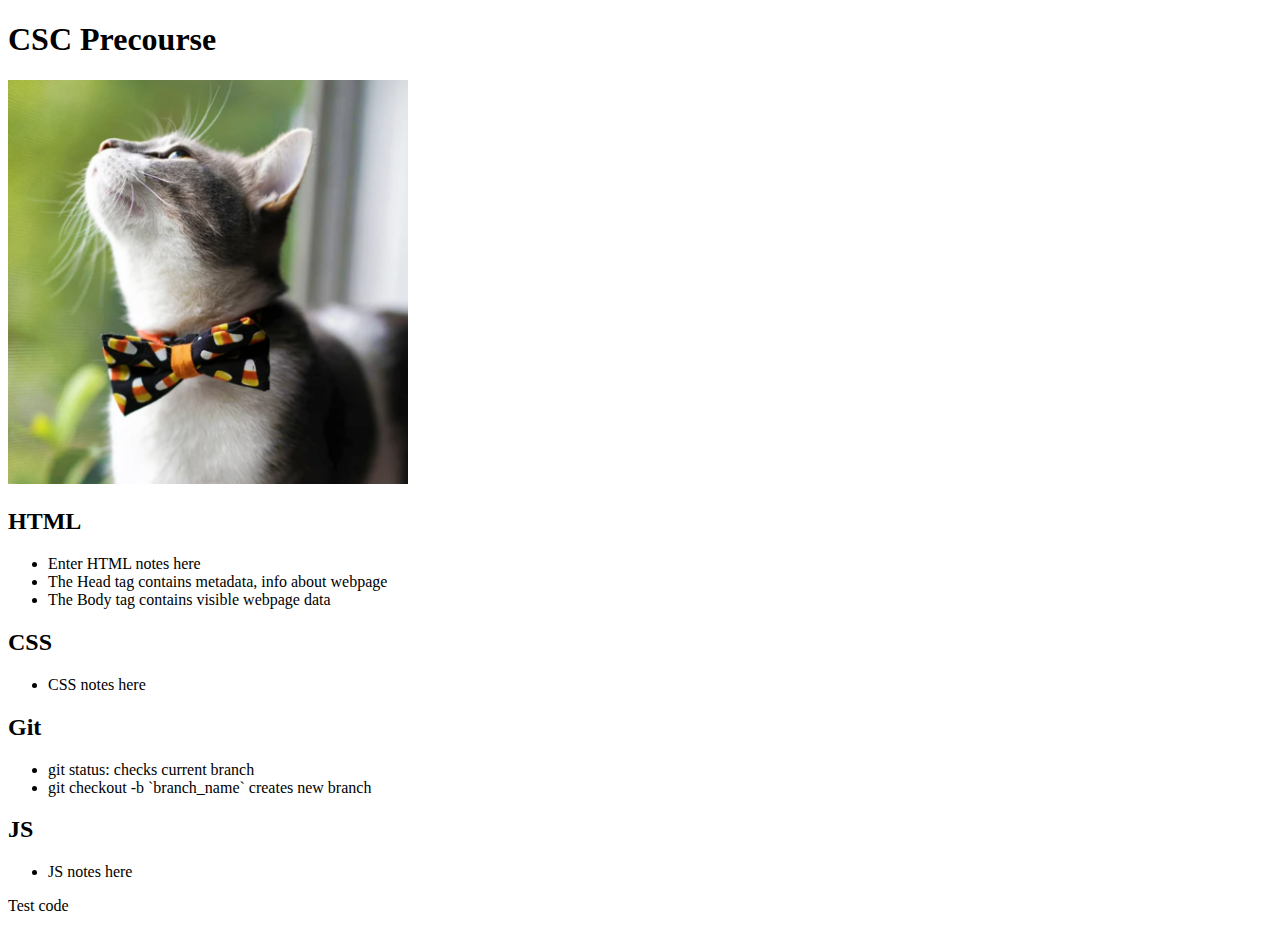
==== index.html.html @ 07a6cd5f "added html code" ====
<!DOCTYPE html>

<html lang="en">
    <head>
        <meta charset="UTF-8">
        <meta http-equiv="X-UA-Compatible" content="IE=edge">
        <meta name="viewport" content="width=device-width, initial-scale=1.0">
    </head>
    <body>
        <header id="top">
            <h1>CSC Precourse</h1>
            <img
                src = "./assets/bowtie-cat.png"
                alt="Profile image of cat wearing a bowtie."
                width="400"
                length="600"
                class="center"
            />
        </header>
        <main>

            <section class="card" id="html-section"> 
                <h2>HTML</h2>
                <ul>
                    <li>Enter HTML notes here</li>
                    <li>The Head tag contains metadata, info about webpage</li>
                    <li>The Body tag contains visible webpage data</li>
                </ul>
            </section>

            <section class="card" id="css-section"> 
                <h2>CSS</h2>
                <ul>
                    <li>CSS notes here</li>
                </ul>
            </section>

            <section class="card" id="git-section"> 
                <h2>Git</h2>
                <ul>
                    <li>git status: checks current branch</li>
                    <li>git checkout -b `branch_name` creates new branch</li>
                </ul>
            </section>

            <section class="card" id="javascript-section"> 
                <h2>JS</h2>
                <ul>
                    <li>JS notes here</li>
                </ul>
            </section>

        </main>
        <footer>
            <p>Test code</p>
        </footer>
    </body>
</html>
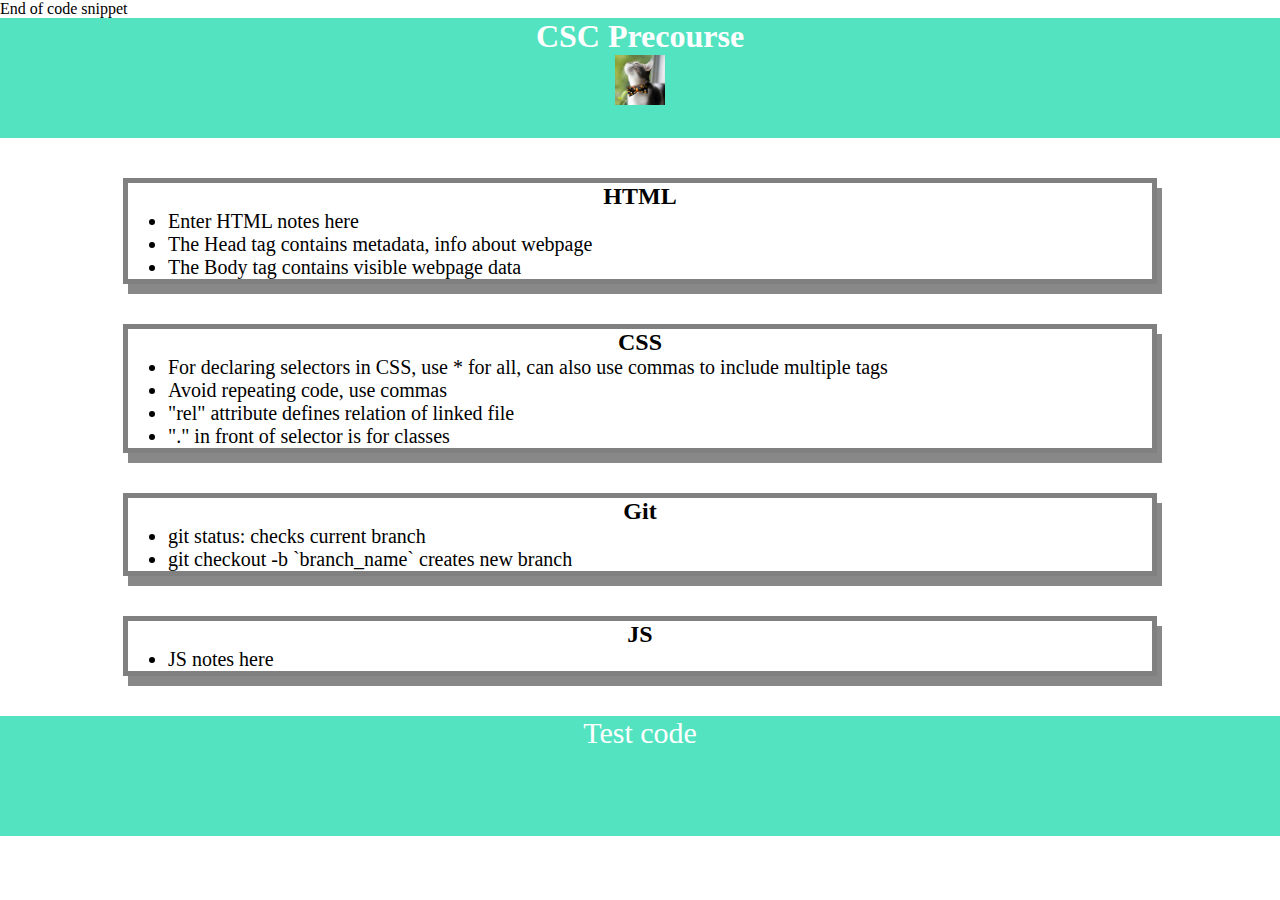
==== commit c71e878d: "added css" ====
--- a/index.html.html
+++ b/index.html.html
@@ -5,6 +5,7 @@
         <meta charset="UTF-8">
         <meta http-equiv="X-UA-Compatible" content="IE=edge">
         <meta name="viewport" content="width=device-width, initial-scale=1.0">
+        <link rel="stylesheet" href="./assets/style.css">End of code snippet
     </head>
     <body>
         <header id="top">
@@ -12,9 +13,6 @@
             <img
                 src = "./assets/bowtie-cat.png"
                 alt="Profile image of cat wearing a bowtie."
-                width="400"
-                length="600"
-                class="center"
             />
         </header>
         <main>
@@ -31,7 +29,10 @@
             <section class="card" id="css-section"> 
                 <h2>CSS</h2>
                 <ul>
-                    <li>CSS notes here</li>
+                    <li>For declaring selectors in CSS, use * for all, can also use commas to include multiple tags</li>
+                    <li>Avoid repeating code, use commas</li>
+                    <li>"rel" attribute defines relation of linked file</li>
+                    <li>"." in front of selector is for classes</li>
                 </ul>
             </section>
 
--- a/assets/style.css
+++ b/assets/style.css
@@ -0,0 +1,43 @@
+* {
+    margin: 0;
+    padding: 0;
+}
+
+header,
+footer {
+    width: 100%;
+    height: 120px;
+    background-color: rgb(83, 227, 193);
+    color: white;
+}
+
+h1,
+h2 {
+    text-align: center;
+}
+
+img {
+    display: block;
+    height: 50px;
+    width: 50px;
+    margin-left: auto;
+    margin-right: auto;
+}
+
+ul {
+    padding-left: 40px;
+    font-size: 20px;
+}
+
+p {
+   text-align: center;
+   font-size: 30px; 
+}
+
+.card {
+    width: 80%;
+    margin: 40px auto;
+    border: 5px solid gray;
+    box-shadow: 5px 10px #888888;
+}
+
